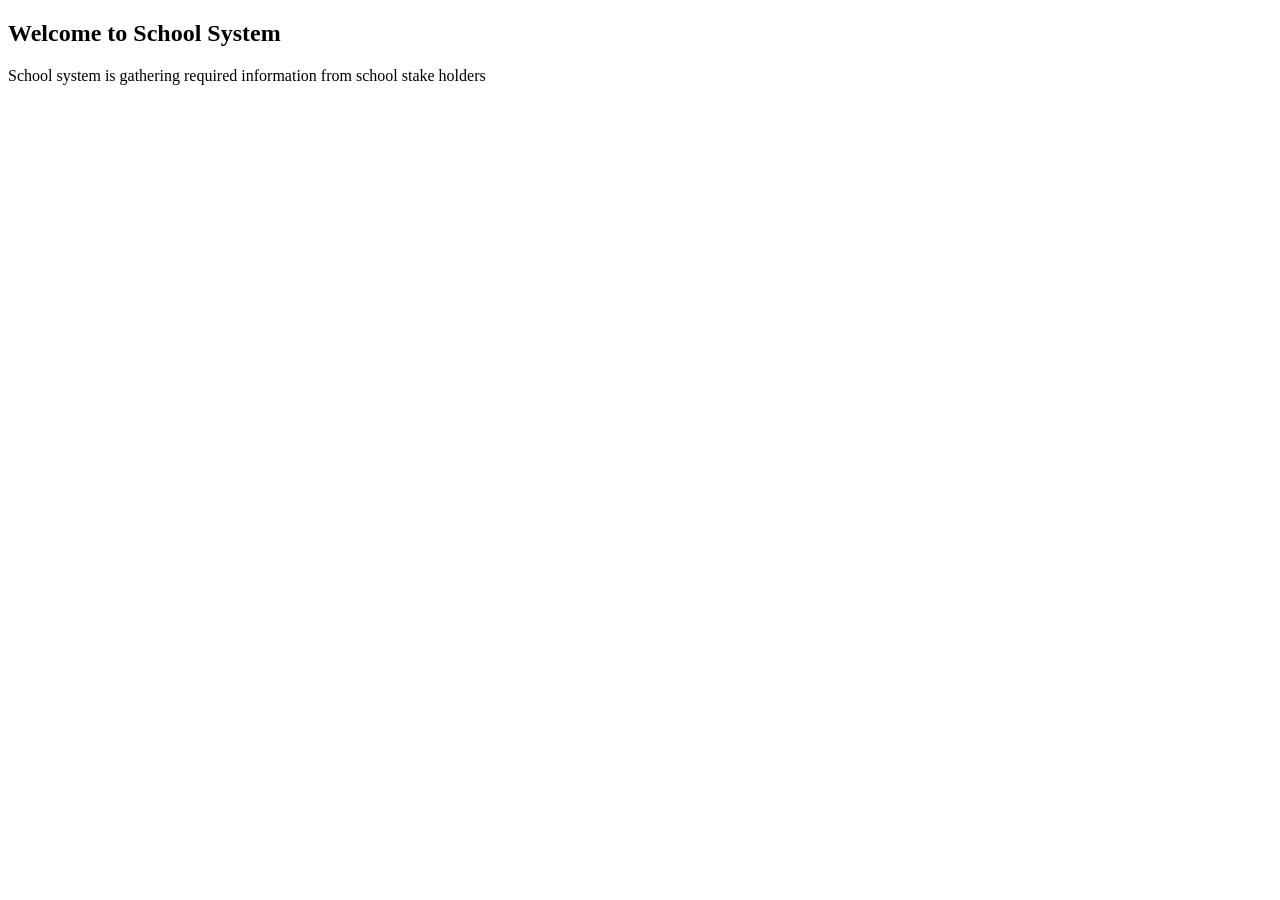
==== hello.html @ 042e1035 "add a paragraph" ====
<!DOCTYPE html>
<html lang="en">
<head>
    <meta charset="UTF-8">
    <meta name="viewport" content="width=device-width, initial-scale=1.0">
    <title>Document</title>
</head>
<body>
    <h2>Welcome to School System</h2>
    <p>School system is gathering required information from school stake holders</p>
</body>
</html>
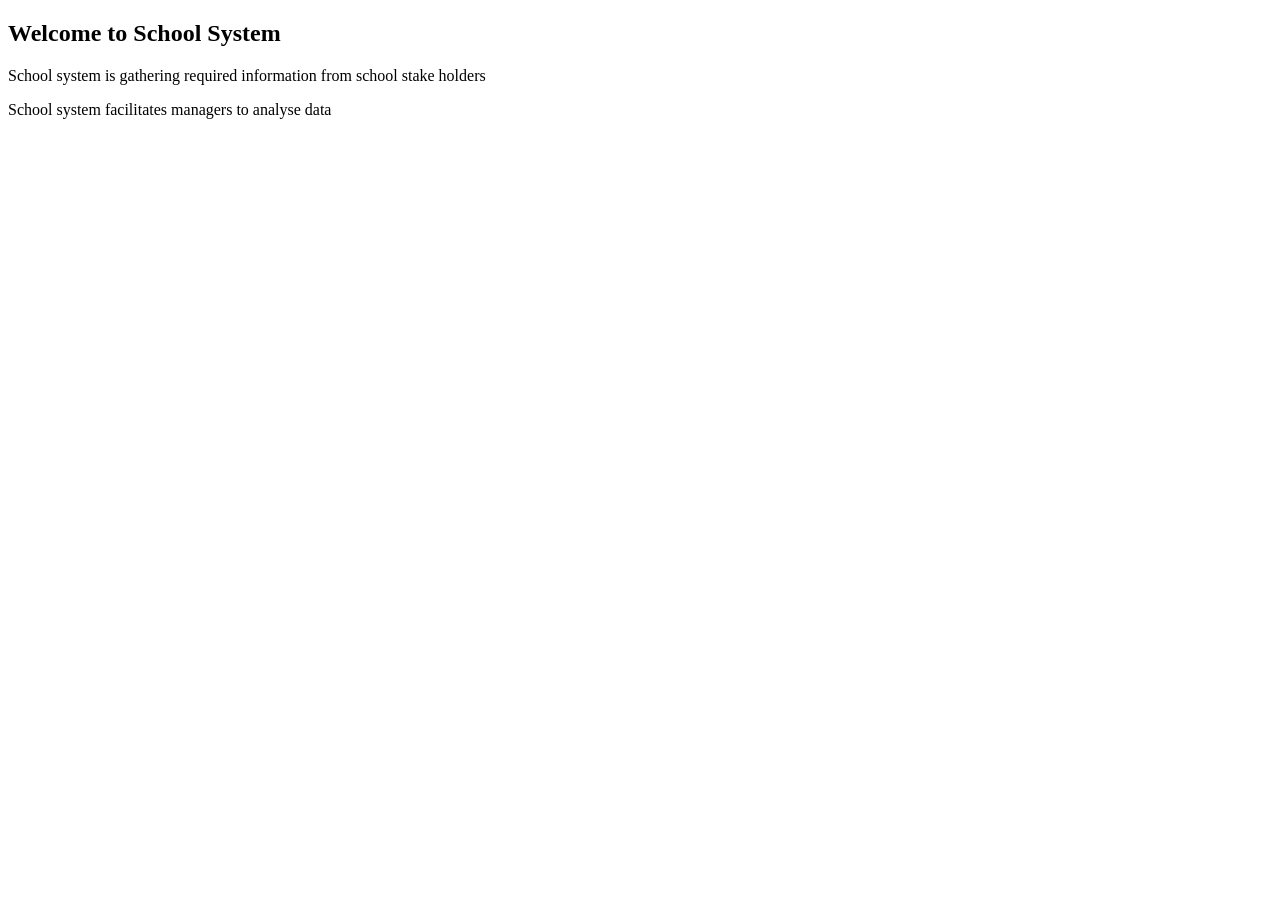
==== commit 82fa53b3: "add new pragraph" ====
--- a/hello.html
+++ b/hello.html
@@ -7,6 +7,8 @@
 </head>
 <body>
     <h2>Welcome to School System</h2>
-    <p>School system is gathering required information from school stake holders</p>
+    <p>School system is gathering required 
+        information from school stake holders</p>
+    <p>School system facilitates managers to analyse data</p>
 </body>
 </html>
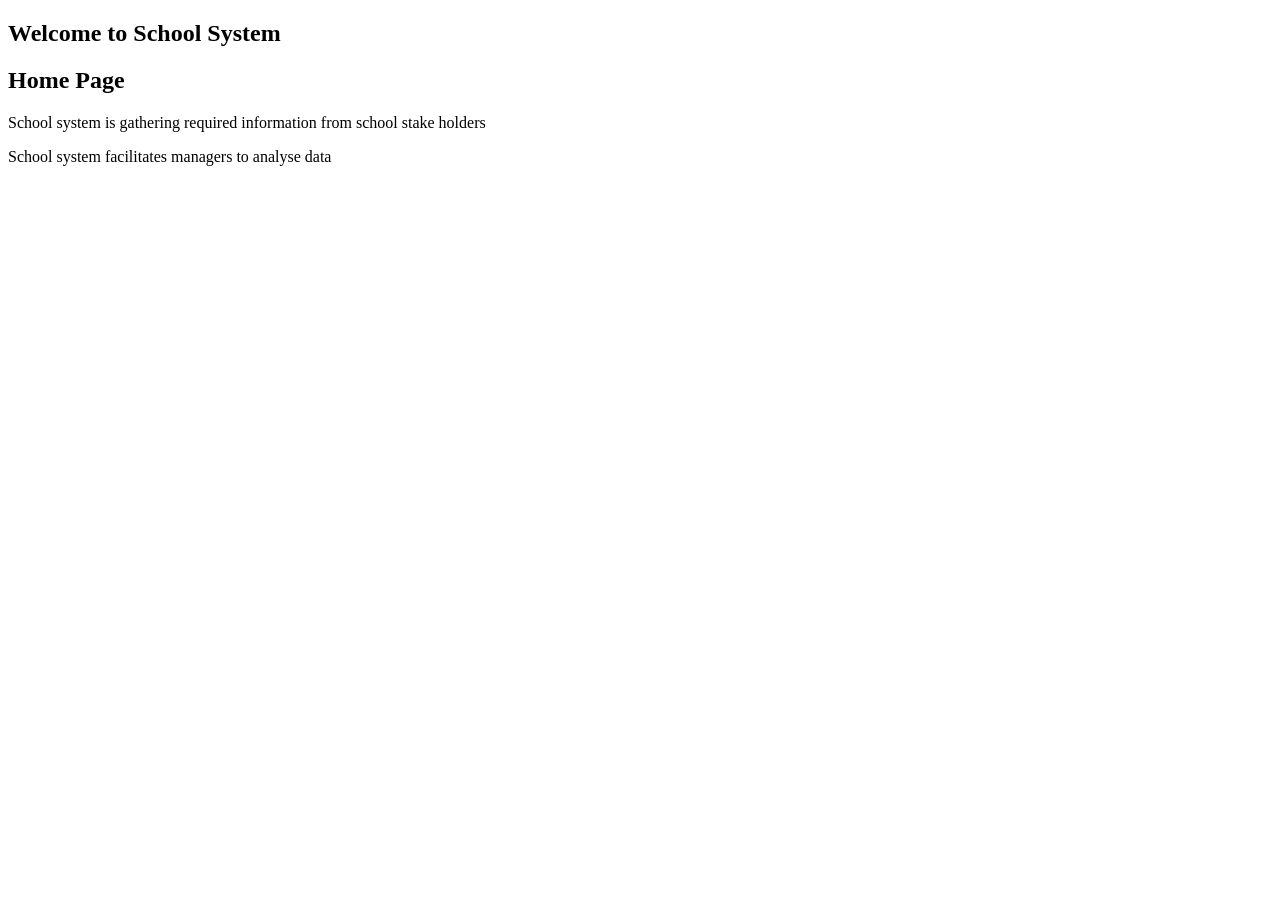
==== commit 7d690206: "Add 'Home Page' heading to hello." ====
--- a/hello.html
+++ b/hello.html
@@ -7,8 +7,9 @@
 </head>
 <body>
     <h2>Welcome to School System</h2>
+    <h2>Home Page</h2>
     <p>School system is gathering required 
         information from school stake holders</p>
     <p>School system facilitates managers to analyse data</p>
 </body>
-</html>+</html>
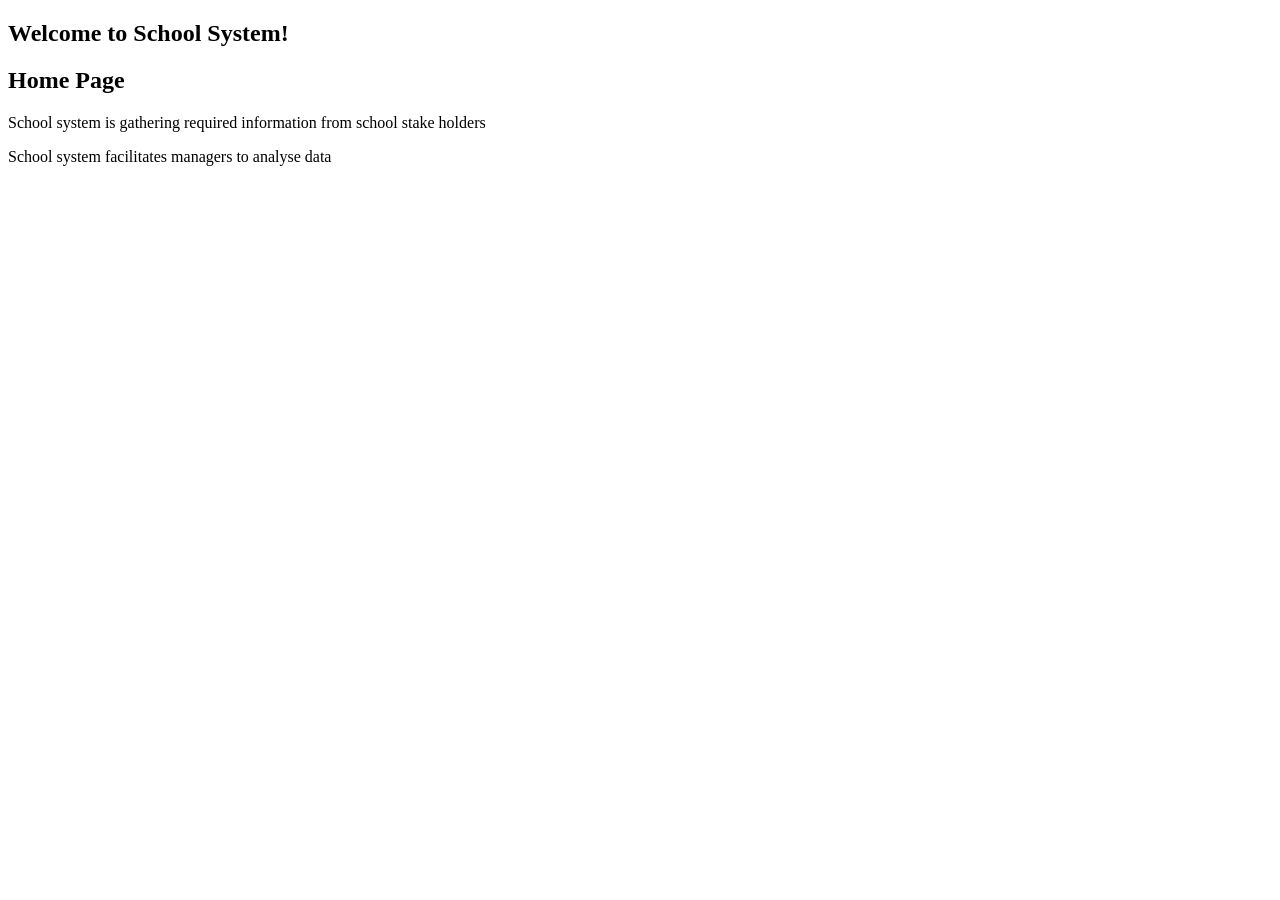
==== commit e362d45f: "adding exclamination mark" ====
--- a/hello.html
+++ b/hello.html
@@ -6,7 +6,7 @@
     <title>Document</title>
 </head>
 <body>
-    <h2>Welcome to School System</h2>
+    <h2>Welcome to School System!</h2>
     <h2>Home Page</h2>
     <p>School system is gathering required 
         information from school stake holders</p>
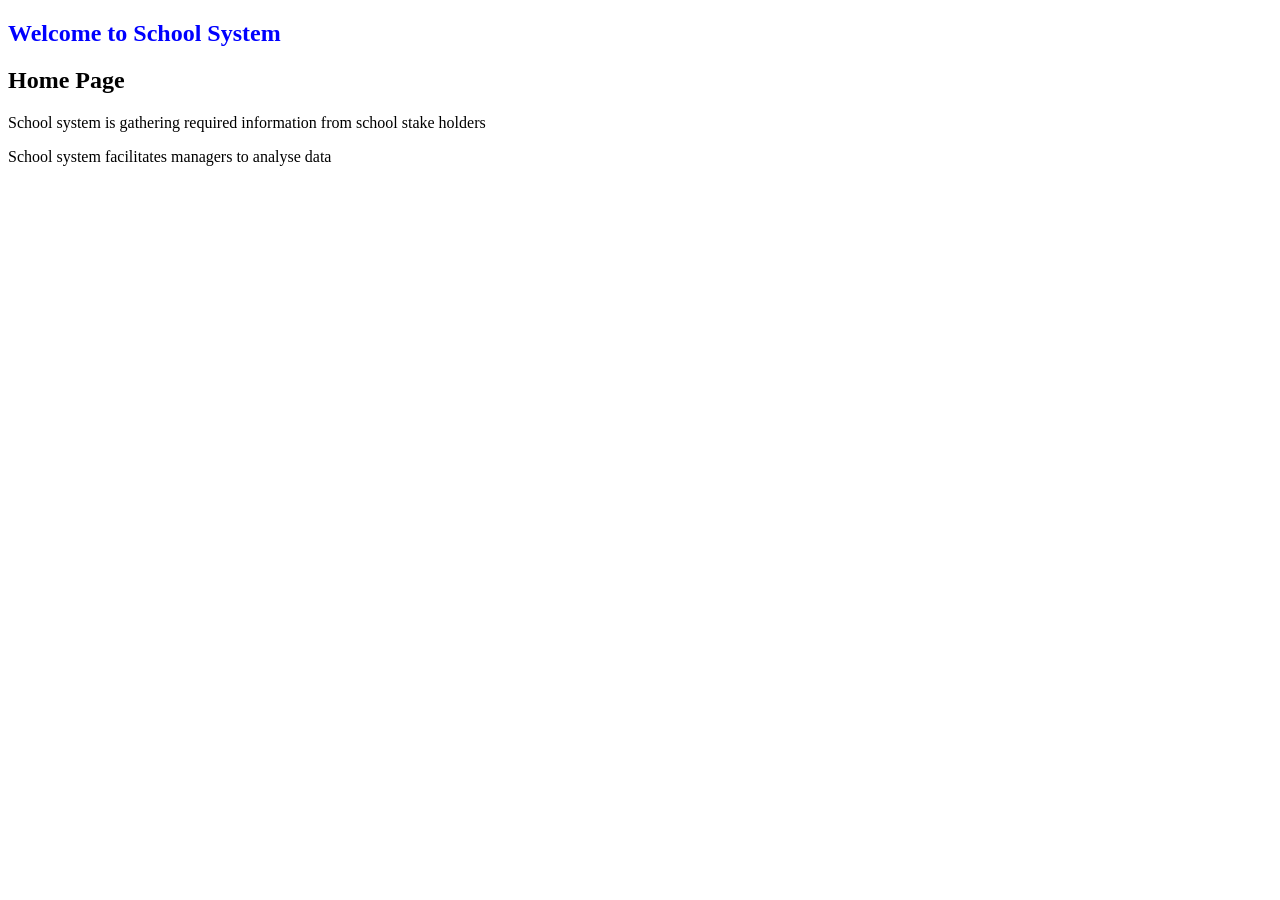
==== commit 2d3fa43a: "add"style to the home page"" ====
--- a/hello.html
+++ b/hello.html
@@ -6,7 +6,7 @@
     <title>Document</title>
 </head>
 <body>
-    <h2>Welcome to School System!</h2>
+    <h2 style= "color:blue;" >Welcome to School System</h2>
     <h2>Home Page</h2>
     <p>School system is gathering required 
         information from school stake holders</p>
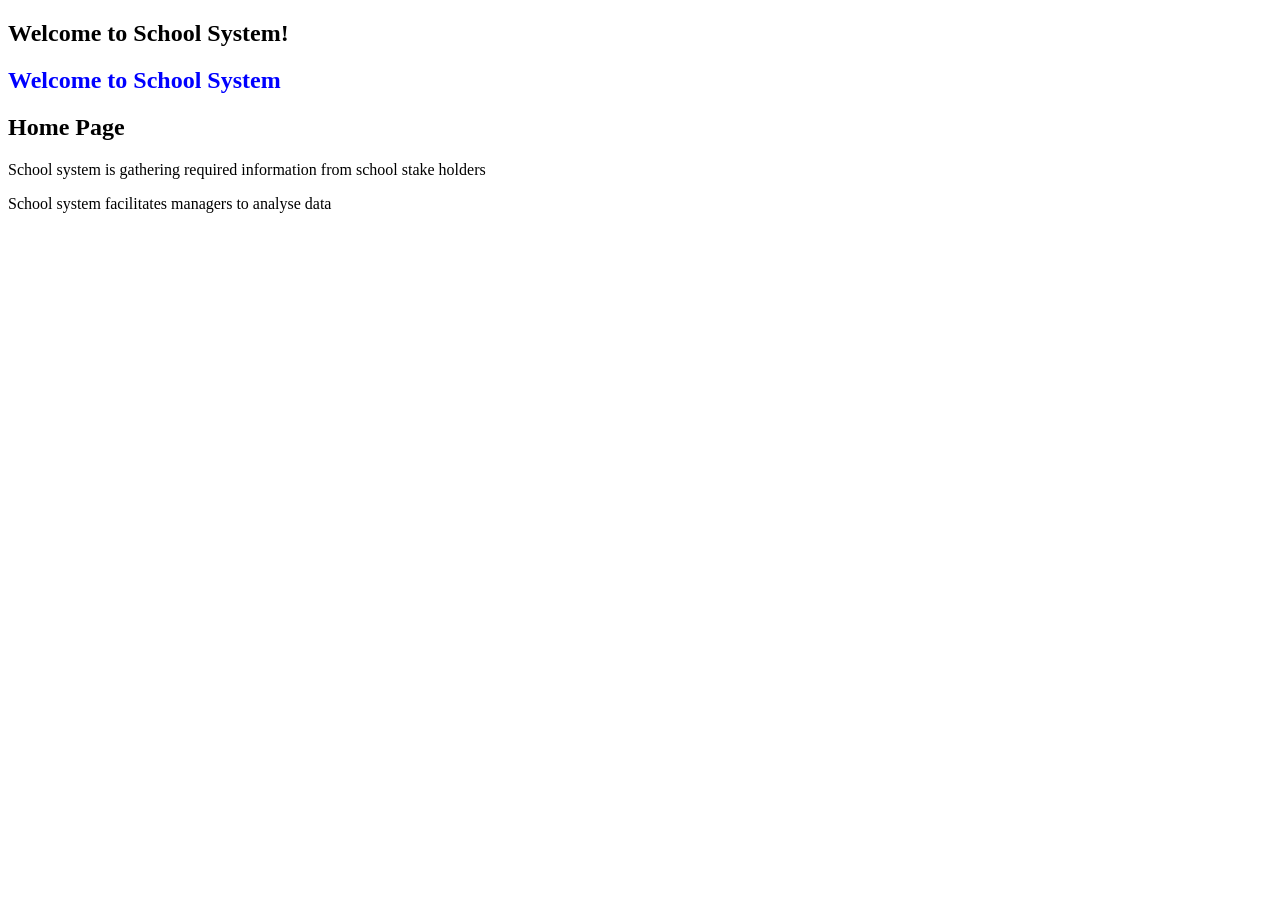
==== commit 5957f492: "solve git conflict" ====
--- a/hello.html
+++ b/hello.html
@@ -6,7 +6,10 @@
     <title>Document</title>
 </head>
 <body>
+
+    <h2>Welcome to School System!</h2>
     <h2 style= "color:blue;" >Welcome to School System</h2>
+
     <h2>Home Page</h2>
     <p>School system is gathering required 
         information from school stake holders</p>
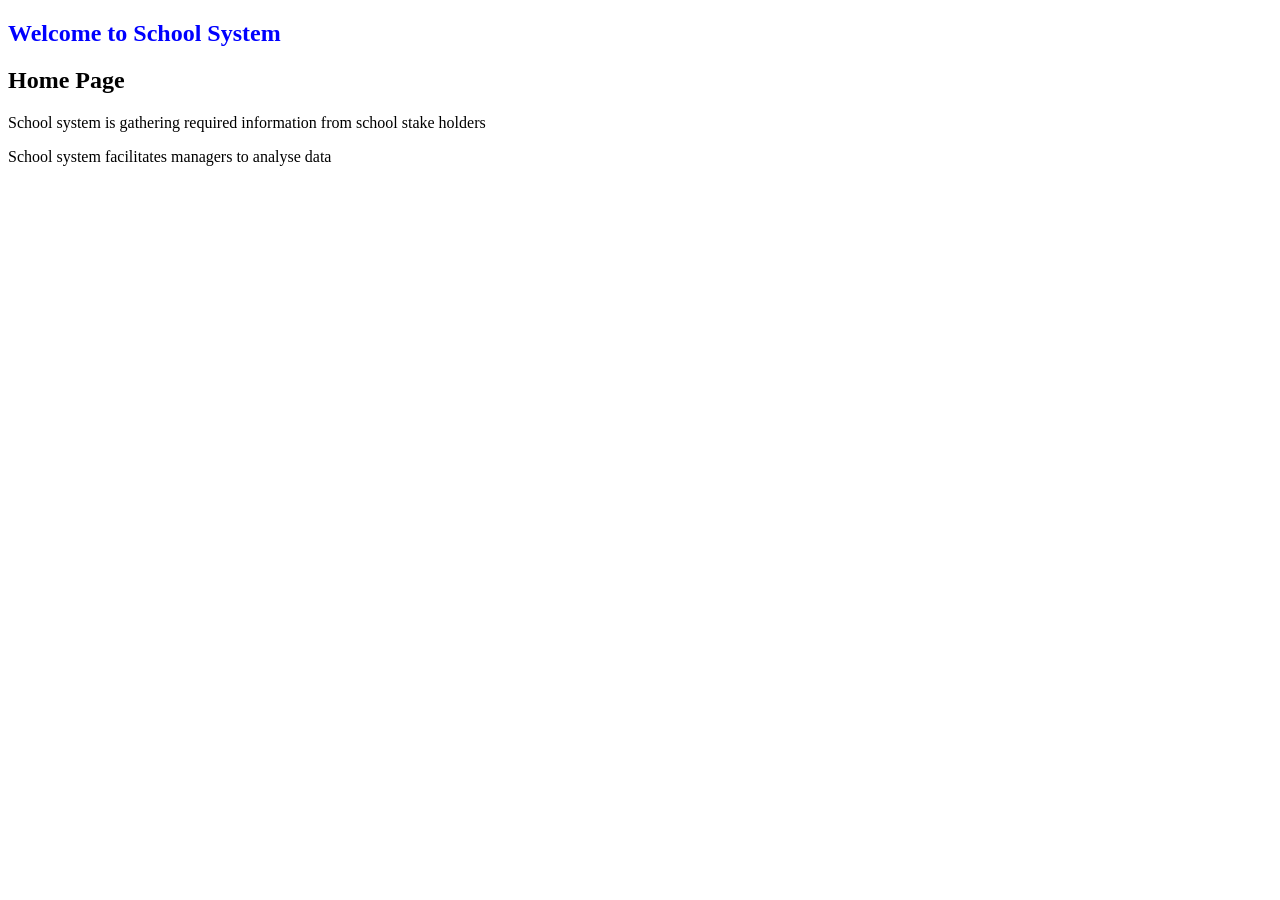
==== commit 5a28c5bd: ""Correcting  errors"" ====
--- a/hello.html
+++ b/hello.html
@@ -7,7 +7,7 @@
 </head>
 <body>
 
-    <h2>Welcome to School System!</h2>
+    
     <h2 style= "color:blue;" >Welcome to School System</h2>
 
     <h2>Home Page</h2>
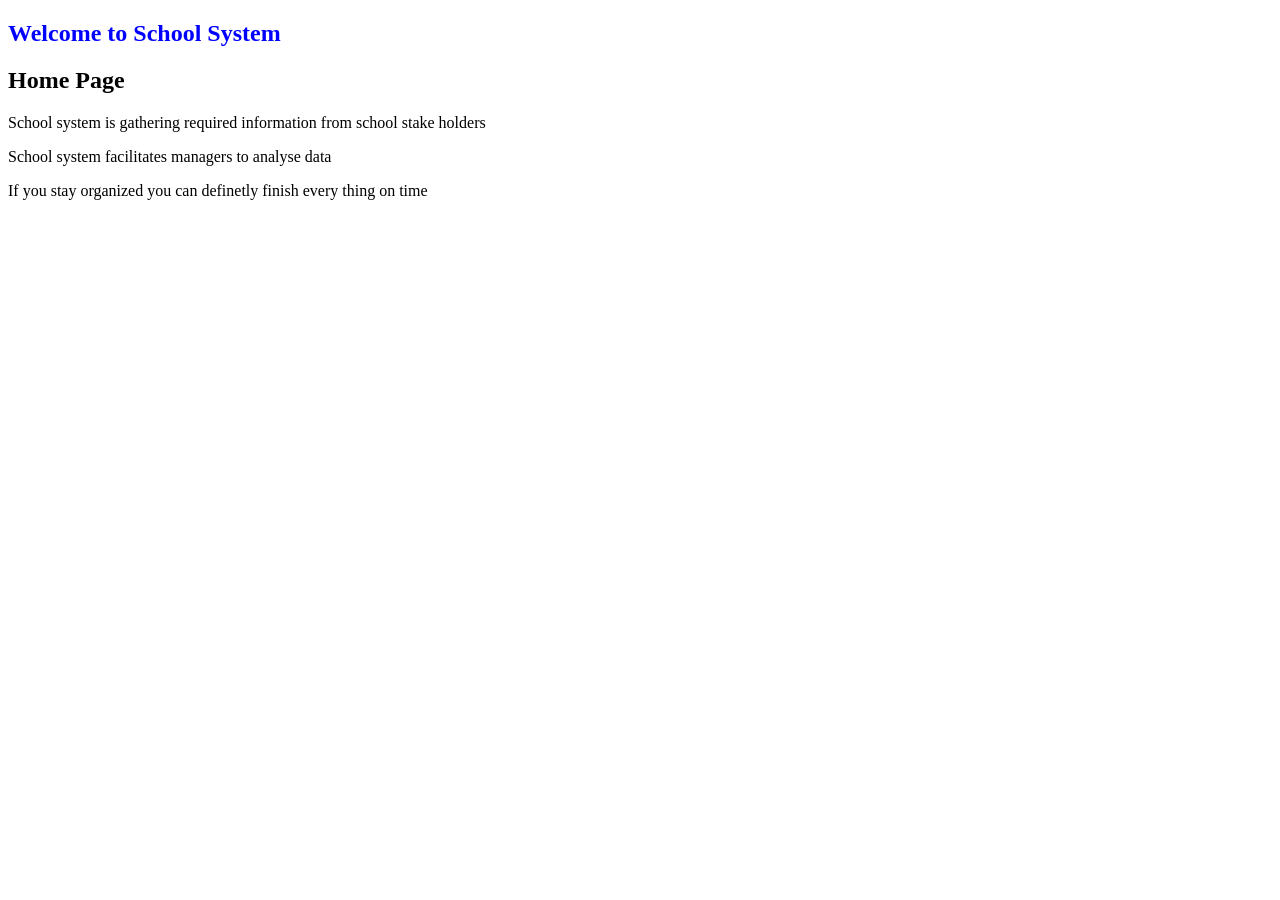
==== commit 6062dfff: "Organize" ====
--- a/hello.html
+++ b/hello.html
@@ -14,5 +14,6 @@
     <p>School system is gathering required 
         information from school stake holders</p>
     <p>School system facilitates managers to analyse data</p>
+    <p>If you stay organized you can definetly finish every thing on time</p>
 </body>
 </html>
